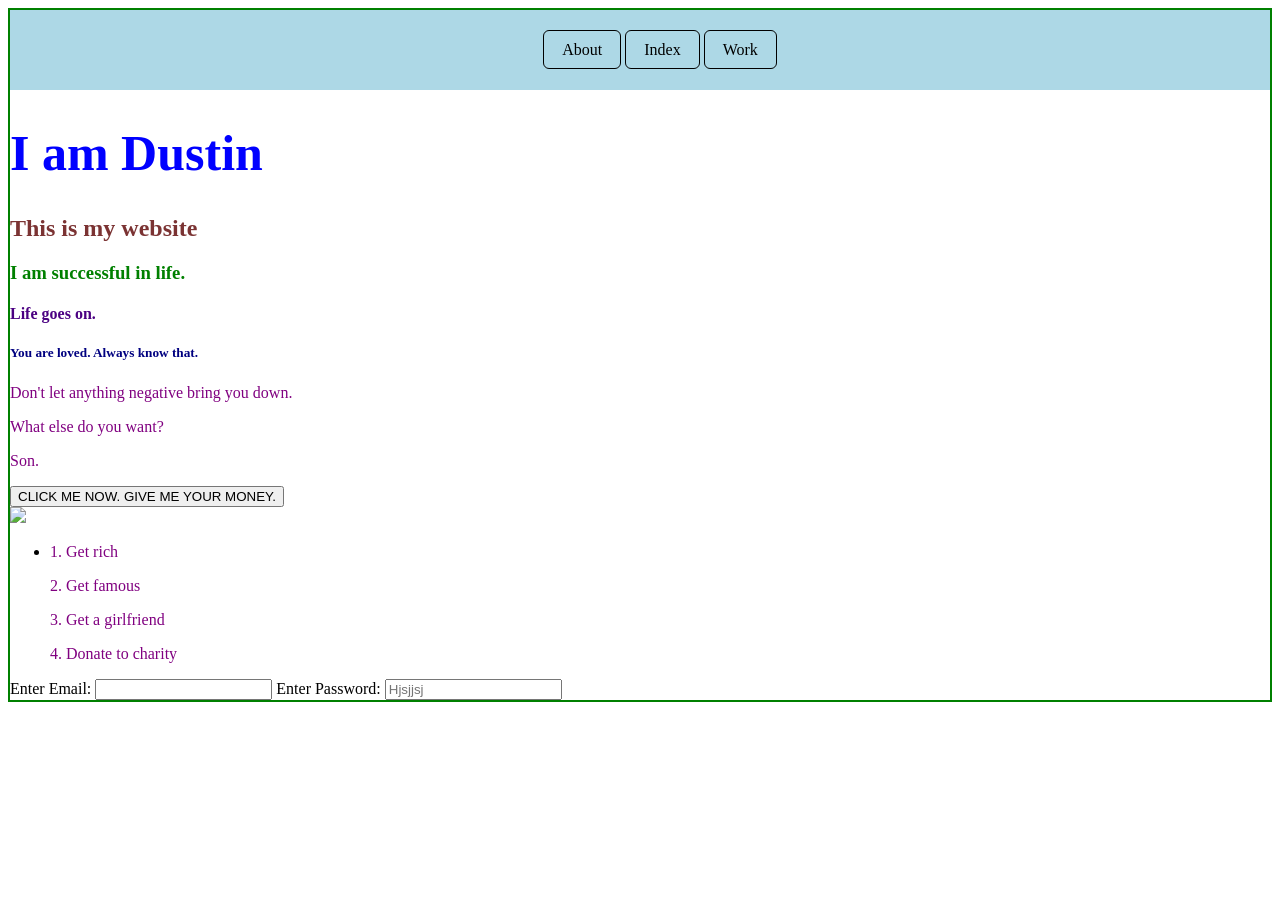
==== Portfolio Project/index.html @ 82f47cf6 "first commit: nav bar and home page" ====
<!DOCTYPE html>
<html lang="en">
<head>
    <meta charset="UTF-8">
    <meta name="viewport" content="width=device-width, initial-scale=1.0">
    <title>Document</title>
    <link rel="stylesheet" href="style.css">


</head>
<body>
    <nav>
    <ul>
        <li>
            <a href="about.html">About</a>
            <a href="index.html">Index</a>
            <a href="work.html">Work</a>
        </li>
    </ul>
</nav>

    <h1>I am Dustin</h1>

    <h2>This is my website</h2>

    <h3>I am successful in life.</h3>

    <h4>Life goes on.</h4>

    <h5>You are loved. Always know that.</h5>
        
    <p>Don't let anything negative bring you down.</p>

    <p>What else do you want?</p>

    <p>Son.</p>
    <button>CLICK ME NOW. GIVE ME YOUR MONEY. </button>
</body>
</html>
<div> 
   
    <a href="https://youtu.be/1zkqZoVJDxo?si=5QZ2-7mAHpRkA4Z6">
      <img src="https://encrypted-tbn0.gstatic.com/images?q=tbn:ANd9GcTfB5HJx-RKqydq1cf1bfugPECRqJNC8D2WqgczzwTXKg&s=10"> 

    </a>
</div>

<div>
    <ul>
        <li>
            <p>1. Get rich</p>
            <p>2. Get famous</p>
            <p>3. Get a girlfriend</p>
            <p>4. Donate to charity</p>
        </li>
    </ul>
</div>
    
        <form>
    <label>
<label for="Email">Enter Email:</label>
<input type="Email">
<label for="Password">Enter Password:</input>
<input id="password" placeholder="Hjsjjsj" type="text"></label>
    </label>
        </form>
---- Portfolio Project/style.css ----
body{

    text-align: left;
    border: 2px solid green
}

nav{
    background-color: lightblue;
    padding: 15px 20px;
    text-align: center;
}
nav ul{
    list-style: wavy
    margin: 0;
}
nav li{
    display : inline-block
}
nav a{
    color: black;
    text-decoration: none;
    padding: 10px 18px;
    border-radius: 6px;
    border: 1px solid black 
}
nav a:hover{
    background-color: gold;
    font-weight: 700;
}

h1{
    color: blue;
    font-size: 50px;
    font-background: red

}
h2{
    color: rgb(123, 51, 51);

}
h3{
    color: green;
}
h4{
    color: indigo;
}
h5{
    color: Navy;
}
p{
    color: purple;
}
.btn {
    background:lightgreen;
    


    color: grey
}
body{
    background-color: Purple
    color: white;
}
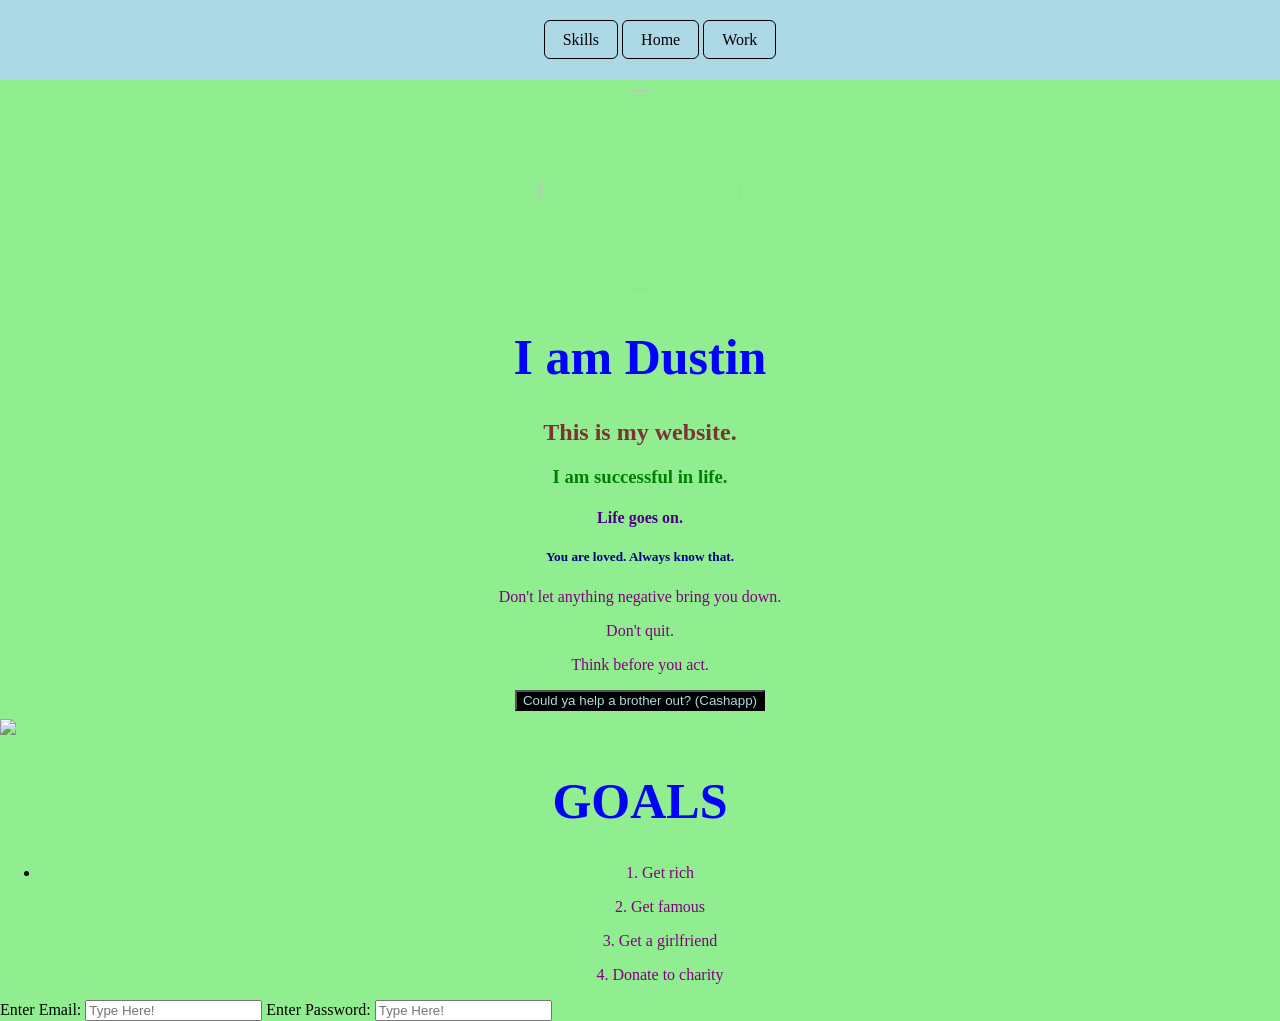
==== commit c615d7f3: "Thursday's first commit" ====
--- a/Portfolio Project/index.html
+++ b/Portfolio Project/index.html
@@ -10,18 +10,21 @@
 </head>
 <body>
     <nav>
-    <ul>
-        <li>
-            <a href="about.html">About</a>
-            <a href="index.html">Index</a>
-            <a href="work.html">Work</a>
-        </li>
-    </ul>
-</nav>
-
+        <ul>
+            <li>
+                <a href="skills.html">Skills</a>
+                <a href="index.html">Home</a>
+                <a href="work.html">Work</a>
+            </li>
+        </ul>
+    </nav>
+    <div id = "header-image-container">
+        <img id="header-image" src="https://encrypted-tbn0.gstatic.com/images?q=tbn:ANd9GcTfB5HJx-RKqydq1cf1bfugPECRqJNC8D2WqgczzwTXKg&s=10"> 
+    </div>
+ 
     <h1>I am Dustin</h1>
 
-    <h2>This is my website</h2>
+    <h2>This is my website.</h2>
 
     <h3>I am successful in life.</h3>
 
@@ -31,10 +34,11 @@
         
     <p>Don't let anything negative bring you down.</p>
 
-    <p>What else do you want?</p>
+    <p>Don't quit.</p>
 
-    <p>Son.</p>
-    <button>CLICK ME NOW. GIVE ME YOUR MONEY. </button>
+    <p>Think before you act.</p>
+    
+    <button style="display:block;margin:0.5rem auto;" onclick="window.location.href='https://cash.app/$$LockedandLoade'">Could ya help a brother out? (Cashapp)</button>
 </body>
 </html>
 <div> 
@@ -45,6 +49,7 @@
     </a>
 </div>
 
+<h1>GOALS</h1>
 <div>
     <ul>
         <li>
@@ -56,11 +61,9 @@
     </ul>
 </div>
     
-        <form>
-    <label>
-<label for="Email">Enter Email:</label>
-<input type="Email">
-<label for="Password">Enter Password:</input>
-<input id="password" placeholder="Hjsjjsj" type="text"></label>
-    </label>
-        </form>
+<form class="login-form">
+    <label for="email">Enter Email:</label>
+    <input id="email" placeholder="Type Here!" type="email">
+    <label for="password">Enter Password:</label>
+    <input id="password" placeholder="Type Here!" type="password">
+</form>
--- a/Portfolio Project/style.css
+++ b/Portfolio Project/style.css
@@ -1,7 +1,7 @@
 body{
 
-    text-align: left;
-    border: 2px solid green
+    background: lightgreen;
+    margin: 0 auto;
 }
 
 nav{
@@ -11,7 +11,7 @@
 }
 nav ul{
     list-style: wavy
-    margin: 0;
+    margin 0
 }
 nav li{
     display : inline-block
@@ -31,34 +31,43 @@
 h1{
     color: blue;
     font-size: 50px;
-    font-background: red
+    font-weight: bold;
+    text-align: center; 
 
 }
 h2{
     color: rgb(123, 51, 51);
-
+    text-align: center;
 }
 h3{
     color: green;
+    text-align: center;
 }
 h4{
     color: indigo;
+    text-align: center;
 }
 h5{
     color: Navy;
+    text-align: center;
 }
 p{
     color: purple;
+    text-align: center;
 }
-.btn {
-    background:lightgreen;
-    
-
-
-    color: grey
-}
-body{
-    background-color: Purple
-    color: white;
+button {
+    background: black;
+    color: lightblue;
 }
 
+#header-image-container{
+    width: 100%; 
+    text-align: center; 
+    margin-top: 10px;
+}
+
+#header-image{
+    border-radius: 100%; 
+    width: 200px; 
+    height: 200px; 
+}
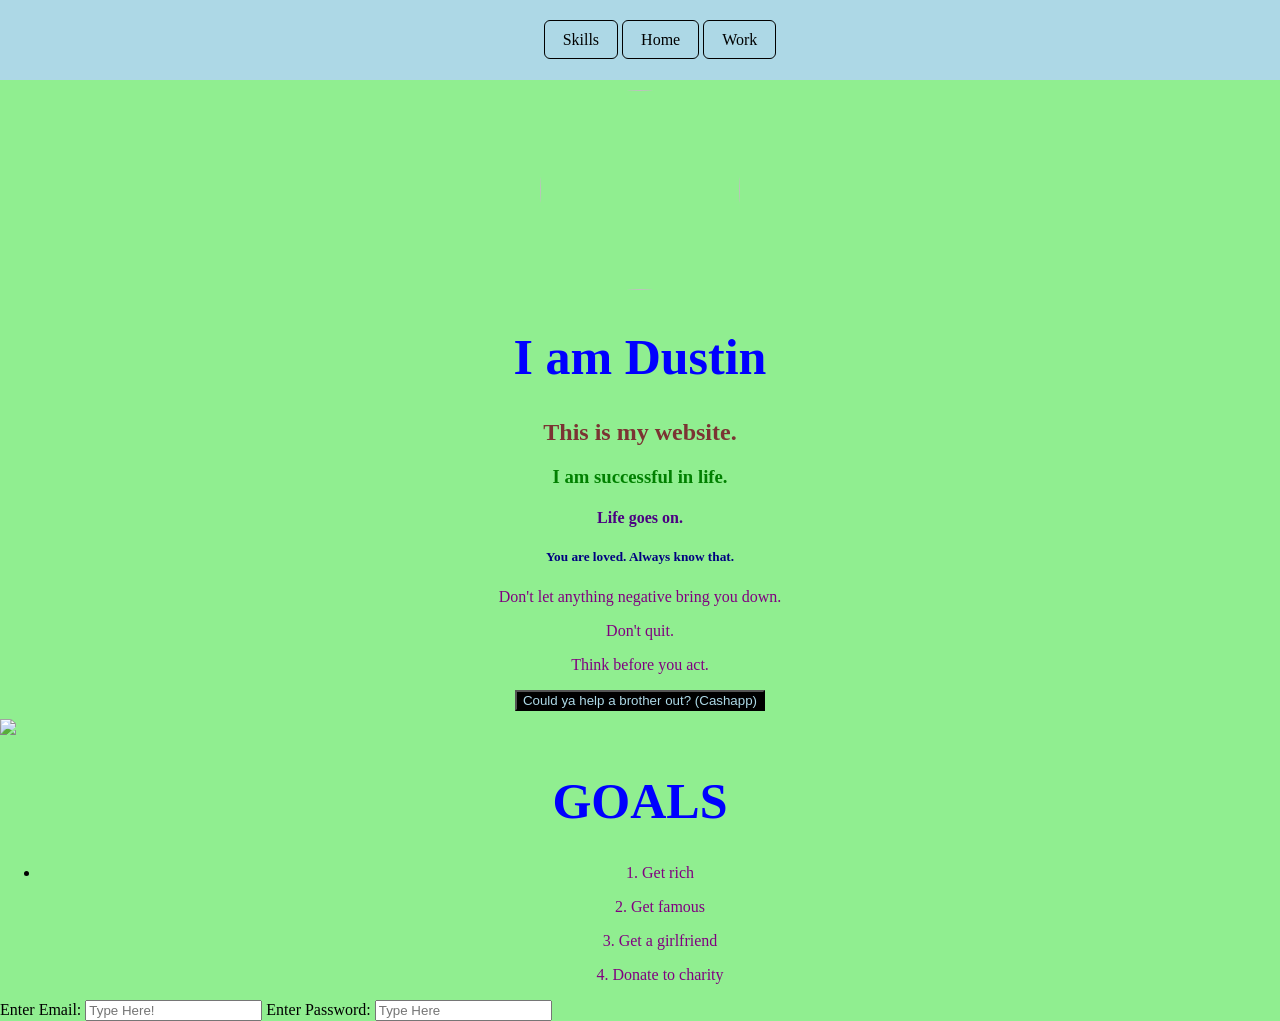
==== commit 0c534ee4: "Thurday's first commit" ====
--- a/Portfolio Project/index.html
+++ b/Portfolio Project/index.html
@@ -65,5 +65,5 @@
     <label for="email">Enter Email:</label>
     <input id="email" placeholder="Type Here!" type="email">
     <label for="password">Enter Password:</label>
-    <input id="password" placeholder="Type Here!" type="password">
+    <input id="password" placeholder="Type Here" type="password">
 </form>
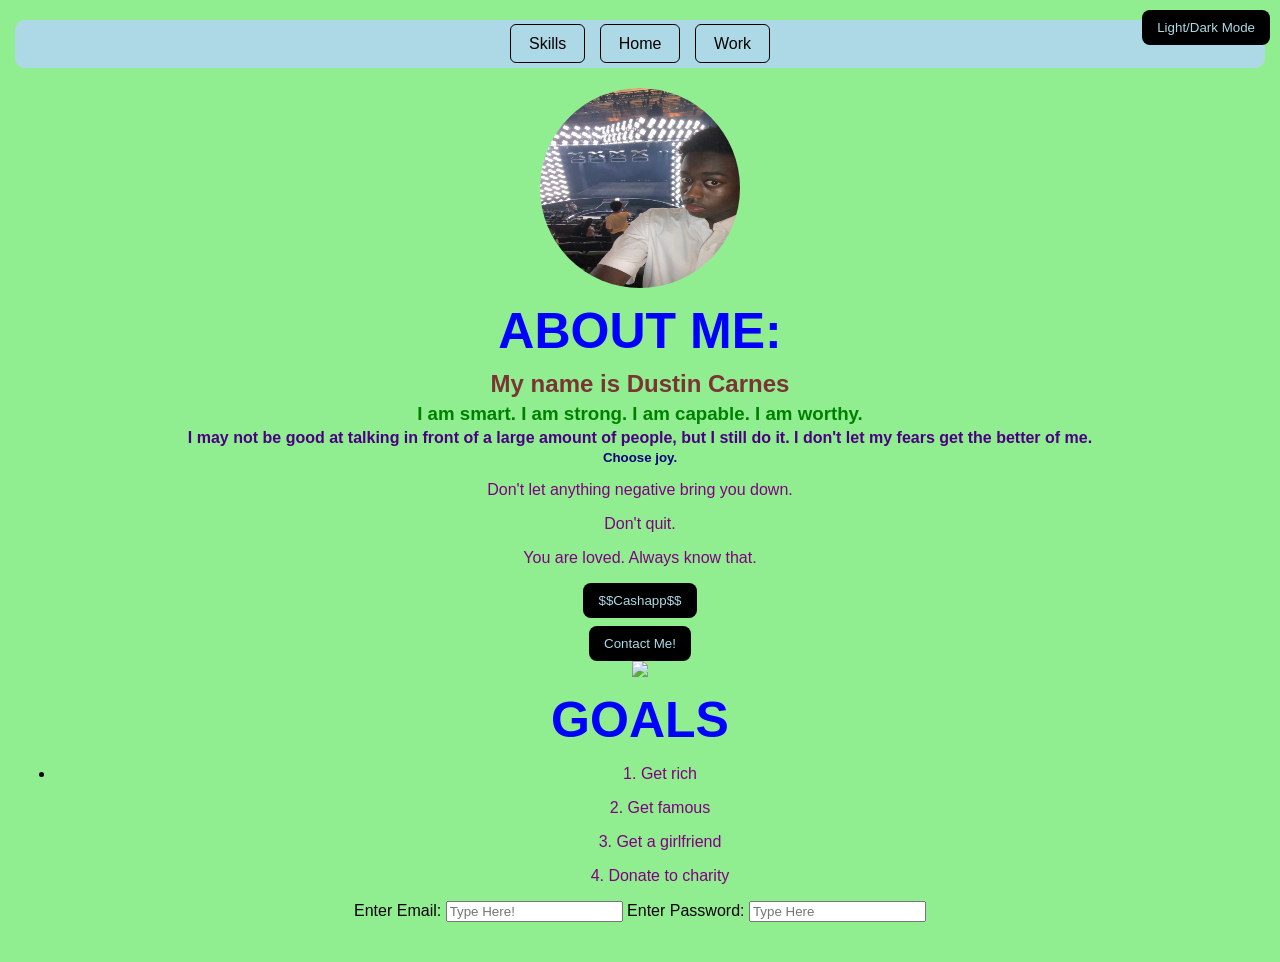
==== commit bb89c7f5: "Changed h1-h5 text to be more 'About Me:' related." ====
--- a/Portfolio Project/index.html
+++ b/Portfolio Project/index.html
@@ -5,8 +5,6 @@
     <meta name="viewport" content="width=device-width, initial-scale=1.0">
     <title>Document</title>
     <link rel="stylesheet" href="style.css">
-
-
 </head>
 <body>
     <nav>
@@ -19,26 +17,35 @@
         </ul>
     </nav>
     <div id = "header-image-container">
-        <img id="header-image" src="https://encrypted-tbn0.gstatic.com/images?q=tbn:ANd9GcTfB5HJx-RKqydq1cf1bfugPECRqJNC8D2WqgczzwTXKg&s=10"> 
+        <img id="header-image" src="../IMG_2378.jpeg" alt="Profile picture"> 
     </div>
  
-    <h1>I am Dustin</h1>
+    <h1>ABOUT ME:</h1>
 
-    <h2>This is my website.</h2>
+    <h2>My name is Dustin Carnes</h2>
 
-    <h3>I am successful in life.</h3>
+    <h3>I am smart. I am strong. I am capable. I am worthy.</h3>
 
-    <h4>Life goes on.</h4>
+    <h4>I may not be good at talking in front of a large amount of people, but I still do it. I don't let my fears get the better of me. </h4>
 
-    <h5>You are loved. Always know that.</h5>
+    <h5>Choose joy.</h5>
         
     <p>Don't let anything negative bring you down.</p>
 
     <p>Don't quit.</p>
 
-    <p>Think before you act.</p>
+    <p>You are loved. Always know that.</p>
     
-    <button style="display:block;margin:0.5rem auto;" onclick="window.location.href='https://cash.app/$$LockedandLoade'">Could ya help a brother out? (Cashapp)</button>
+    <button style="display:block;margin:0.5rem auto;" onclick="window.location.href='https://cash.app/$$LockedandLoade'">$$Cashapp$$</button>
+
+    <button id="hiBtn">
+    Contact Me!
+    </button>
+    <button id="colorBtn">
+    Light/Dark Mode
+    </button>
+    
+    <script src="test.js"></script>
 </body>
 </html>
 <div> 
--- a/Portfolio Project/style.css
+++ b/Portfolio Project/style.css
@@ -1,55 +1,63 @@
 body{
-
     background: lightgreen;
     margin: 0 auto;
+    font-family: 'Satoshi', sans-serif;
+    text-align: center;
+    min-height: 100vh;
+    padding: 20px 15px 40px;
+    box-sizing: border-box;
 }
 
 nav{
     background-color: lightblue;
     padding: 15px 20px;
     text-align: center;
+    border-radius: 10px;
+    margin-bottom: 20px;
 }
 nav ul{
-    list-style: wavy
-    margin 0
+    list-style: none;
+    margin: 0;
+    padding: 0;
 }
 nav li{
-    display : inline-block
+    display: inline-block;
 }
 nav a{
     color: black;
     text-decoration: none;
     padding: 10px 18px;
     border-radius: 6px;
-    border: 1px solid black 
+    border: 1px solid black;
+    margin: 0 5px;
 }
 nav a:hover{
     background-color: gold;
     font-weight: 700;
 }
 
+h1, h2, h3, h4, h5 {
+    margin: 0.2em 0;
+    padding: 0;
+    text-align: center;
+}
+
 h1{
     color: blue;
     font-size: 50px;
     font-weight: bold;
-    text-align: center; 
-
 }
 h2{
     color: rgb(123, 51, 51);
-    text-align: center;
 }
 h3{
     color: green;
-    text-align: center;
 }
 h4{
     color: indigo;
-    text-align: center;
 }
 h5{
     color: Navy;
-    text-align: center;
 }
 p{
     color: purple;
@@ -58,6 +66,55 @@
 button {
     background: black;
     color: lightblue;
+    border: none;
+    padding: 10px 15px;
+    border-radius: 8px;
+    cursor: pointer;
+}
+
+.skills-section {
+    margin: 30px auto 0;
+    max-width: 800px;
+}
+
+.skills-grid {
+    display: grid;
+    gap: 20px;
+    grid-template-columns: repeat(auto-fit, minmax(220px, 1fr));
+}
+
+.skill-card {
+    background: white;
+    border-radius: 16px;
+    padding: 24px 20px;
+    box-shadow: 0 8px 20px rgba(0, 0, 0, 0.12);
+    transition: transform 0.2s ease, box-shadow 0.2s ease;
+}
+
+.skill-card:hover {
+    transform: translateY(-4px);
+    box-shadow: 0 12px 24px rgba(0, 0, 0, 0.18);
+}
+
+.skill-card h2 {
+    color: #2c3e50;
+    margin-bottom: 10px;
+}
+
+.skill-card p {
+    color: #4a5568;
+    font-size: 1.05rem;
+    line-height: 1.6;
+}
+
+.skill-card.highlight {
+    background: linear-gradient(135deg, #5b7cff, #8d6bff);
+    color: white;
+}
+
+.skill-card.highlight h2,
+.skill-card.highlight p {
+    color: white;
 }
 
 #header-image-container{
@@ -71,3 +128,9 @@
     width: 200px; 
     height: 200px; 
 }
+
+#colorBtn {
+    position: fixed;
+    top: 10px;
+    right: 10px;
+}
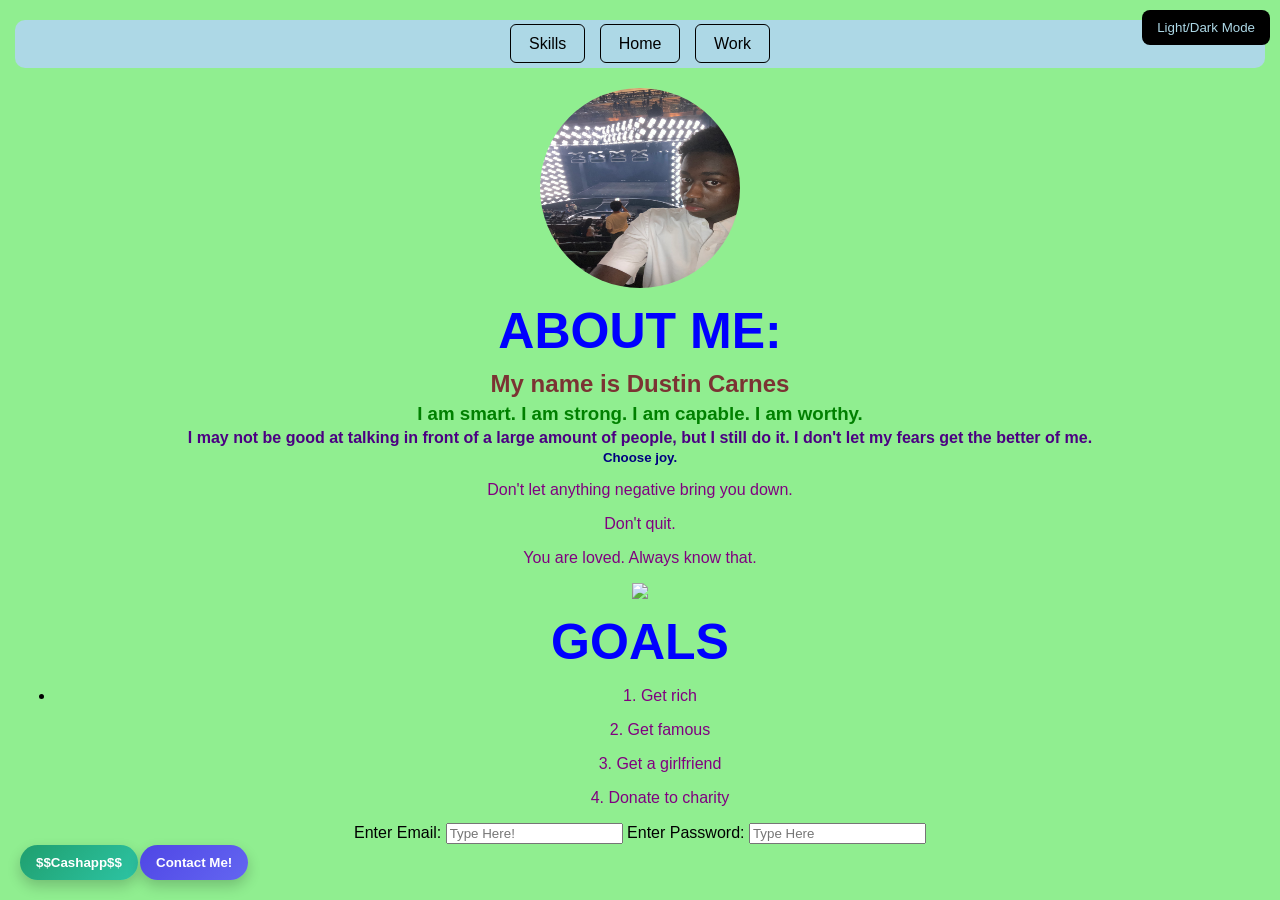
==== commit 2ded6518: "Moved cashapp and Contact Me! buttons. Also added 'Experience' title to my skills page." ====
--- a/Portfolio Project/index.html
+++ b/Portfolio Project/index.html
@@ -36,9 +36,9 @@
 
     <p>You are loved. Always know that.</p>
     
-    <button style="display:block;margin:0.5rem auto;" onclick="window.location.href='https://cash.app/$$LockedandLoade'">$$Cashapp$$</button>
+    <button class="cashapp-btn" onclick="window.location.href='https://cash.app/$$LockedandLoade'">$$Cashapp$$</button>
 
-    <button id="hiBtn">
+    <button id="hiBtn" class="floating-btn">
     Contact Me!
     </button>
     <button id="colorBtn">
--- a/Portfolio Project/style.css
+++ b/Portfolio Project/style.css
@@ -71,6 +71,19 @@
     border-radius: 8px;
     cursor: pointer;
 }
+/*Got the z-index and linear-gradient from https://stackoverflow.com/questions/24063807/css-z-index-with-gradient-background I saw the code and did more fishing to see what they do. */
+.cashapp-btn {
+    position: fixed;
+    bottom: 20px;
+    left: 20px;
+    z-index: 1000;
+    background: linear-gradient(135deg, #1f9f6e, #2dc4a4);
+    color: white;
+    padding: 10px 16px;
+    border-radius: 999px;
+    box-shadow: 0 6px 14px rgba(0, 0, 0, 0.2);
+    font-weight: 600;
+}
 
 .skills-section {
     margin: 30px auto 0;
@@ -134,3 +147,16 @@
     top: 10px;
     right: 10px;
 }
+/*Got the z-index and linear-gradient from https://stackoverflow.com/questions/24063807/css-z-index-with-gradient-background I saw the code and did more fishing to see what they do. */
+.floating-btn {
+    position: fixed;
+    bottom: 20px;
+    left: 140px;
+    z-index: 1000;
+    background: linear-gradient(135deg, #4f46e5, #6366f1);
+    color: white;
+    padding: 10px 16px;
+    border-radius: 999px;
+    box-shadow: 0 6px 14px rgba(0, 0, 0, 0.2);
+    font-weight: 600;
+}
